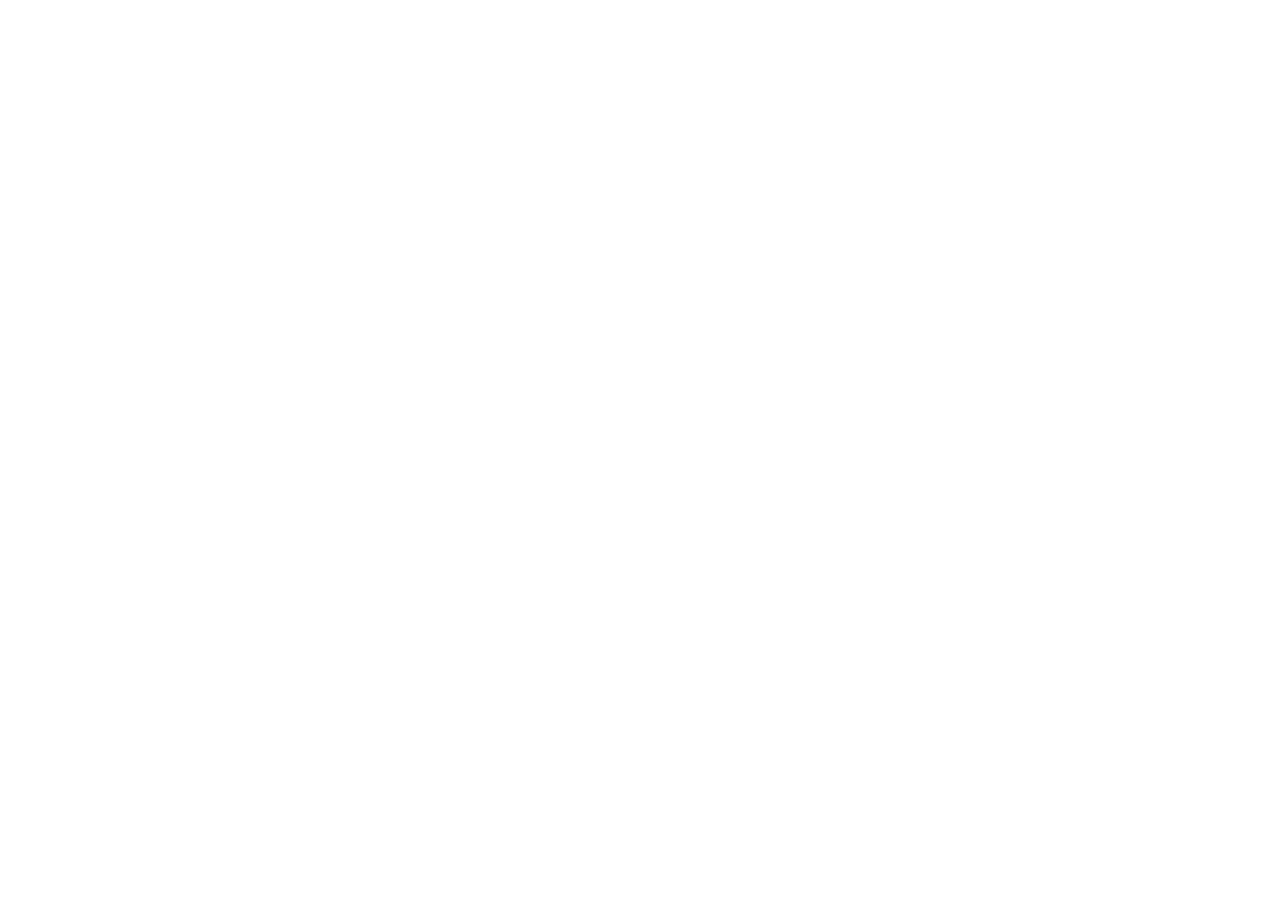
==== index.html @ 8c2b1edf "Initial commit" ====
<!DOCTYPE html>
<html lang="en">
<head>
    <meta charset="UTF-8">
    <meta http-equiv="X-UA-Compatible" content="IE=edge">
    <meta name="viewport" content="width=device-width, initial-scale=1.0">
    <title>2-dars</title>
    <link rel="stylesheet" href="./css/main.css">
</head>
<body>
    

    <script src="./js/main.js"></script>
</body>
</html>
---- css/main.css ----
/* VARIABLES */ /* MIXINS */ /*! normalize.css v8.0.1 | MIT License | github.com/necolas/normalize.css */
/* Document
   ========================================================================== */
/**
 * 1. Correct the line height in all browsers.
 * 2. Prevent adjustments of font size after orientation changes in iOS.
 */
html {
  line-height: 1.15; /* 1 */
  -webkit-text-size-adjust: 100%; /* 2 */
}

/* Sections
   ========================================================================== */
/**
 * Remove the margin in all browsers.
 */
body {
  margin: 0;
}

/**
 * Render the `main` element consistently in IE.
 */
main {
  display: block;
}

/**
 * Correct the font size and margin on `h1` elements within `section` and
 * `article` contexts in Chrome, Firefox, and Safari.
 */
h1 {
  font-size: 2em;
  margin: 0.67em 0;
}

/* Grouping content
   ========================================================================== */
/**
 * 1. Add the correct box sizing in Firefox.
 * 2. Show the overflow in Edge and IE.
 */
hr {
  box-sizing: content-box; /* 1 */
  height: 0; /* 1 */
  overflow: visible; /* 2 */
}

/**
 * 1. Correct the inheritance and scaling of font size in all browsers.
 * 2. Correct the odd `em` font sizing in all browsers.
 */
pre {
  font-family: monospace, monospace; /* 1 */
  font-size: 1em; /* 2 */
}

/* Text-level semantics
   ========================================================================== */
/**
 * Remove the gray background on active links in IE 10.
 */
a {
  background-color: transparent;
}

/**
 * 1. Remove the bottom border in Chrome 57-
 * 2. Add the correct text decoration in Chrome, Edge, IE, Opera, and Safari.
 */
abbr[title] {
  border-bottom: none; /* 1 */
  text-decoration: underline; /* 2 */
  -webkit-text-decoration: underline dotted;
          text-decoration: underline dotted; /* 2 */
}

/**
 * Add the correct font weight in Chrome, Edge, and Safari.
 */
b,
strong {
  font-weight: bolder;
}

/**
 * 1. Correct the inheritance and scaling of font size in all browsers.
 * 2. Correct the odd `em` font sizing in all browsers.
 */
code,
kbd,
samp {
  font-family: monospace, monospace; /* 1 */
  font-size: 1em; /* 2 */
}

/**
 * Add the correct font size in all browsers.
 */
small {
  font-size: 80%;
}

/**
 * Prevent `sub` and `sup` elements from affecting the line height in
 * all browsers.
 */
sub,
sup {
  font-size: 75%;
  line-height: 0;
  position: relative;
  vertical-align: baseline;
}

sub {
  bottom: -0.25em;
}

sup {
  top: -0.5em;
}

/* Embedded content
   ========================================================================== */
/**
 * Remove the border on images inside links in IE 10.
 */
img {
  border-style: none;
}

/* Forms
   ========================================================================== */
/**
 * 1. Change the font styles in all browsers.
 * 2. Remove the margin in Firefox and Safari.
 */
button,
input,
optgroup,
select,
textarea {
  font-family: inherit; /* 1 */
  font-size: 100%; /* 1 */
  line-height: 1.15; /* 1 */
  margin: 0; /* 2 */
}

/**
 * Show the overflow in IE.
 * 1. Show the overflow in Edge.
 */
button,
input {
  /* 1 */
  overflow: visible;
}

/**
 * Remove the inheritance of text transform in Edge, Firefox, and IE.
 * 1. Remove the inheritance of text transform in Firefox.
 */
button,
select {
  /* 1 */
  text-transform: none;
}

/**
 * Correct the inability to style clickable types in iOS and Safari.
 */
button,
[type=button],
[type=reset],
[type=submit] {
  -webkit-appearance: button;
}

/**
 * Remove the inner border and padding in Firefox.
 */
button::-moz-focus-inner,
[type=button]::-moz-focus-inner,
[type=reset]::-moz-focus-inner,
[type=submit]::-moz-focus-inner {
  border-style: none;
  padding: 0;
}

/**
 * Restore the focus styles unset by the previous rule.
 */
button:-moz-focusring,
[type=button]:-moz-focusring,
[type=reset]:-moz-focusring,
[type=submit]:-moz-focusring {
  outline: 1px dotted ButtonText;
}

/**
 * Correct the padding in Firefox.
 */
fieldset {
  padding: 0.35em 0.75em 0.625em;
}

/**
 * 1. Correct the text wrapping in Edge and IE.
 * 2. Correct the color inheritance from `fieldset` elements in IE.
 * 3. Remove the padding so developers are not caught out when they zero out
 *    `fieldset` elements in all browsers.
 */
legend {
  box-sizing: border-box; /* 1 */
  color: inherit; /* 2 */
  display: table; /* 1 */
  max-width: 100%; /* 1 */
  padding: 0; /* 3 */
  white-space: normal; /* 1 */
}

/**
 * Add the correct vertical alignment in Chrome, Firefox, and Opera.
 */
progress {
  vertical-align: baseline;
}

/**
 * Remove the default vertical scrollbar in IE 10+.
 */
textarea {
  overflow: auto;
}

/**
 * 1. Add the correct box sizing in IE 10.
 * 2. Remove the padding in IE 10.
 */
[type=checkbox],
[type=radio] {
  box-sizing: border-box; /* 1 */
  padding: 0; /* 2 */
}

/**
 * Correct the cursor style of increment and decrement buttons in Chrome.
 */
[type=number]::-webkit-inner-spin-button,
[type=number]::-webkit-outer-spin-button {
  height: auto;
}

/**
 * 1. Correct the odd appearance in Chrome and Safari.
 * 2. Correct the outline style in Safari.
 */
[type=search] {
  -webkit-appearance: textfield; /* 1 */
  outline-offset: -2px; /* 2 */
}

/**
 * Remove the inner padding in Chrome and Safari on macOS.
 */
[type=search]::-webkit-search-decoration {
  -webkit-appearance: none;
}

/**
 * 1. Correct the inability to style clickable types in iOS and Safari.
 * 2. Change font properties to `inherit` in Safari.
 */
::-webkit-file-upload-button {
  -webkit-appearance: button; /* 1 */
  font: inherit; /* 2 */
}

/* Interactive
   ========================================================================== */
/*
 * Add the correct display in Edge, IE 10+, and Firefox.
 */
details {
  display: block;
}

/*
 * Add the correct display in all browsers.
 */
summary {
  display: list-item;
}

/* Misc
   ========================================================================== */
/**
 * Add the correct display in IE 10+.
 */
template {
  display: none;
}

/**
 * Add the correct display in IE 10.
 */
[hidden] {
  display: none;
}

/* FONTS */ /* GENERAL */
html {
  box-sizing: border-box;
  height: 100%;
  scroll-behavior: smooth;
}

*,
*::before,
*::after {
  box-sizing: inherit;
}

body {
  display: flex;
  flex-direction: column;
  height: 100%;
  padding: 0;
  margin: 0;
  overflow-x: hidden;
  font-family: "Arial", sans-serif;
  background-color: #fff;
}

img {
  max-width: 100%;
  height: auto;
}

/* VISUALLY-HIDDEN */
.visually-hidden {
  position: absolute;
  width: 1px;
  height: 1px;
  margin: -1px;
  border: 0;
  padding: 0;
  clip: rect(0 0 0 0);
  overflow: hidden;
}

/* CONTAINER */
.container {
  width: 100%;
  max-width: 1240px;
  margin-left: auto;
  margin-right: auto;
  padding-left: 50px;
  padding-right: 50px;
}/*# sourceMappingURL=main.css.map */
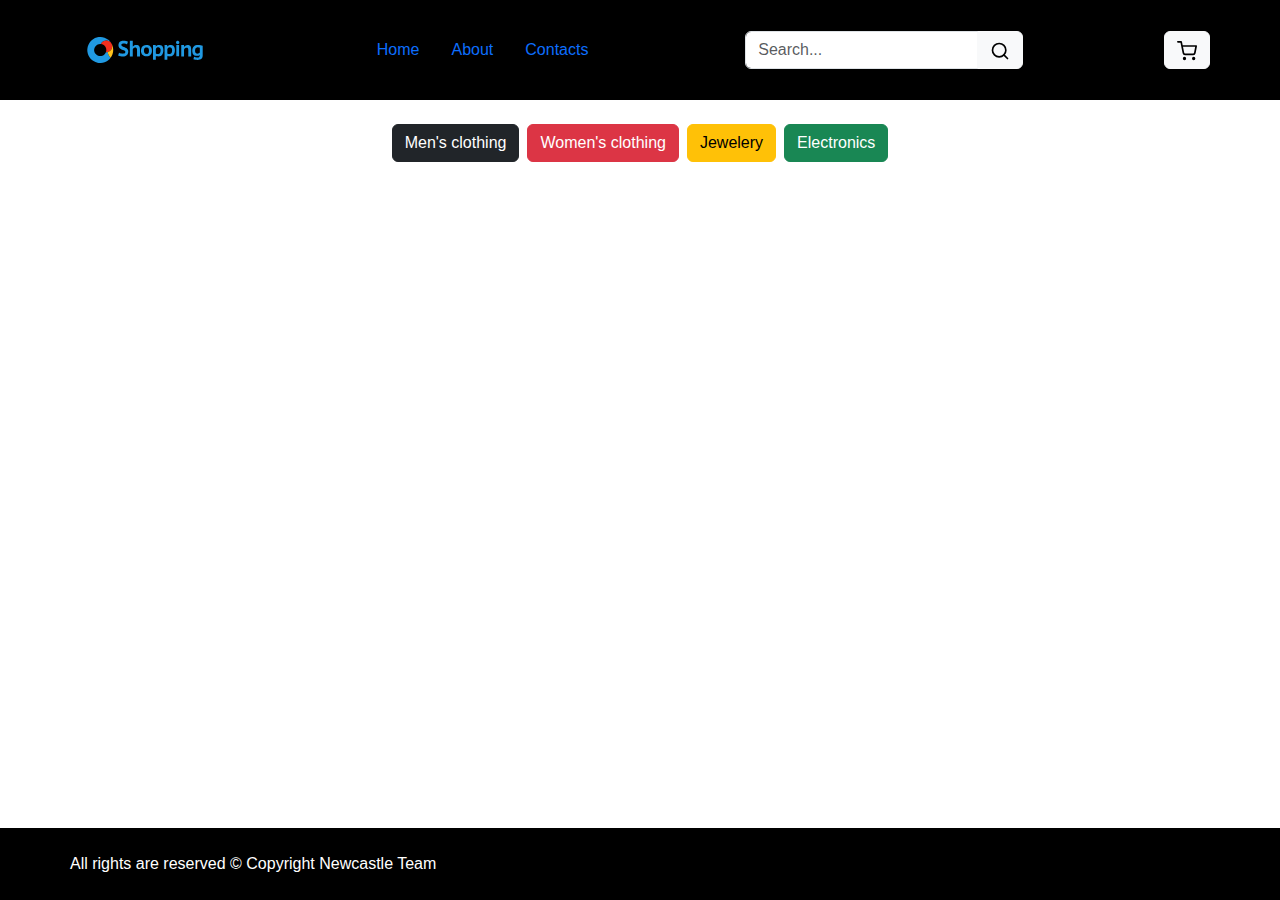
==== commit 2df56a16: "Add header and footer and category section" ====
--- a/index.html
+++ b/index.html
@@ -4,11 +4,76 @@
     <meta charset="UTF-8">
     <meta http-equiv="X-UA-Compatible" content="IE=edge">
     <meta name="viewport" content="width=device-width, initial-scale=1.0">
-    <title>2-dars</title>
+    <title>Ecommerce Web App with JavaScript</title>
+    <link rel="stylesheet" href="https://cdn.jsdelivr.net/npm/bootstrap@5.2.3/dist/css/bootstrap.min.css
+">
     <link rel="stylesheet" href="./css/main.css">
 </head>
 <body>
-    
+
+    <!-- HEADER START -->
+    <header class="site-header bg-black">
+        <div class="container">
+            <div class="site-header__wrapper d-flex align-items-center justify-content-between">
+                <a class="site-header__logo" href="./index.html">
+                    <img class="site-header__logo-img" src="./images/logo.svg" width="150" alt="Shopping logo img">
+                </a>
+
+                <nav class="site-header__nav">
+                    <ul class="nav">
+                        <li class="nav-item">
+                            <a href="./index.html" class="nav-link">Home</a>
+                        </li>
+                        <li class="nav-item">
+                            <a href="./index.html" class="nav-link">About</a>
+                        </li>
+                        <li class="nav-item">
+                            <a href="./index.html" class="nav-link">Contacts</a>
+                        </li>
+                    </ul>
+                </nav>
+
+                <form class="shop-search-form">
+                    <div class="input-group">
+                        <input type="search" class="form-control" placeholder="Search...">
+                        <button class="btn btn-light" type="submit">
+                            <img src="./images/search.svg" width="20" alt="Search icon img">
+                        </button>
+                    </div>
+                </form>
+
+                <button class="btn btn-light">
+                    <img src="./images/shopping-cart.svg" width="20" alt="Shopping cart img">
+                </button>
+            </div>
+        </div>
+    </header>
+    <!-- HEADER END -->
+
+    <!-- MAIN START -->
+    <main class="site-main">
+        <!-- CATEGORY SECTION START -->
+        <section class="category">
+            <div class="container">
+                <div class="category__wrapper d-flex justify-content-center my-4">
+                    <button class="btn btn-dark me-2" type="button">Men's clothing</button>
+                    <button class="btn btn-danger me-2" type="button">Women's clothing</button>
+                    <button class="btn btn-warning me-2" type="button">Jewelery</button>
+                    <button class="btn btn-success" type="button">Electronics</button>
+                </div>
+            </div>
+        </section>
+        <!-- CATEGORY SECTION END -->
+    </main>
+    <!-- MAIN END -->
+
+    <!-- FOOTER START -->
+    <footer class="site-footer bg-black py-4">
+        <div class="container">
+            <p class="mb-0 text-white">All rights are reserved &copy; Copyright Newcastle Team</p>
+        </div>
+    </footer>
+    <!-- FOOTER END -->
 
     <script src="./js/main.js"></script>
 </body>
--- a/css/main.css
+++ b/css/main.css
@@ -337,6 +337,10 @@
 img {
   max-width: 100%;
   height: auto;
+}
+
+main {
+  flex-grow: 1;
 }
 
 /* VISUALLY-HIDDEN */
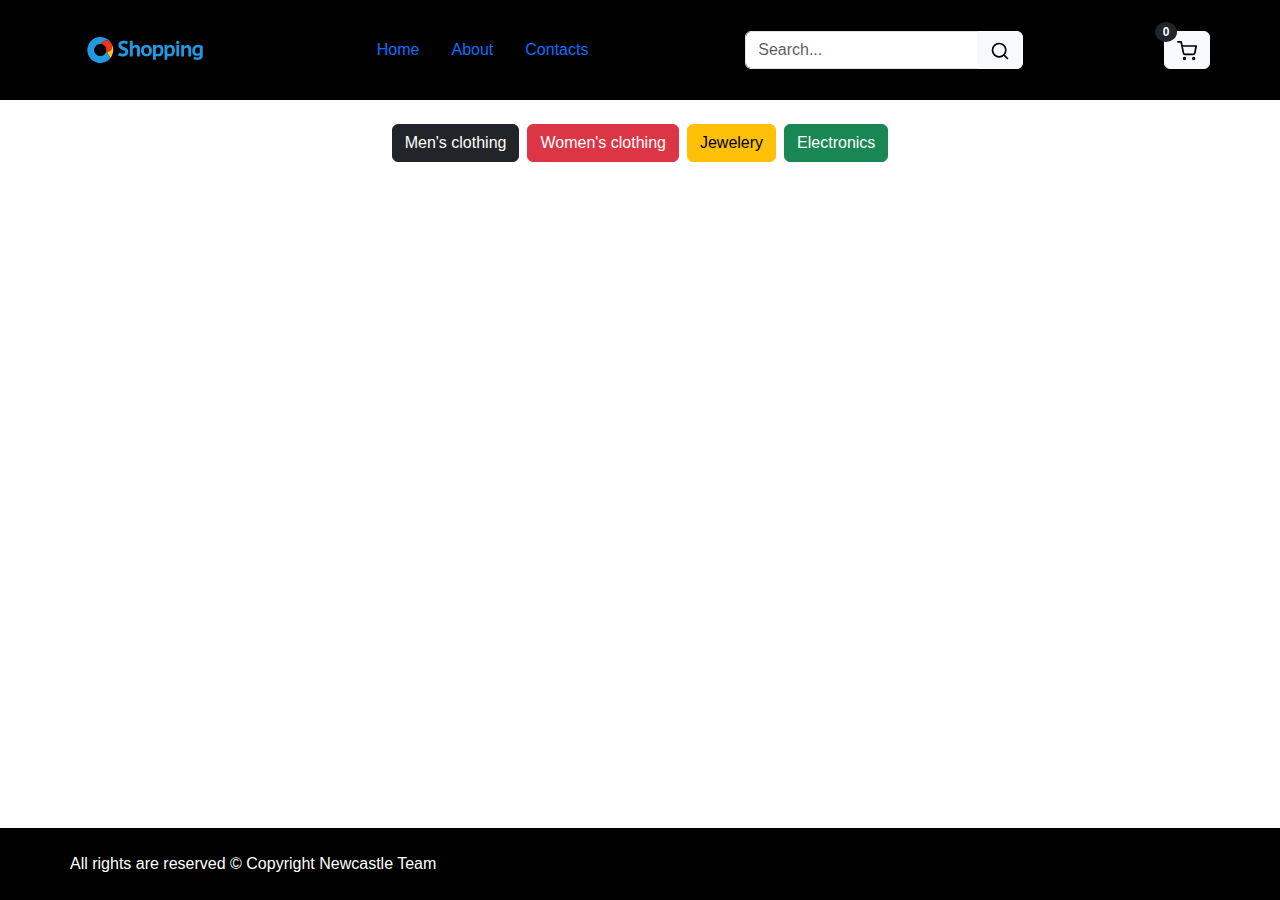
==== commit 5df32b85: "stiky footer changed and cart count add" ====
--- a/index.html
+++ b/index.html
@@ -6,11 +6,11 @@
     <meta name="viewport" content="width=device-width, initial-scale=1.0">
     <title>Ecommerce Web App with JavaScript</title>
     <link rel="stylesheet" href="https://cdn.jsdelivr.net/npm/bootstrap@5.2.3/dist/css/bootstrap.min.css
-">
+    ">
     <link rel="stylesheet" href="./css/main.css">
 </head>
 <body>
-
+    
     <!-- HEADER START -->
     <header class="site-header bg-black">
         <div class="container">
@@ -18,7 +18,7 @@
                 <a class="site-header__logo" href="./index.html">
                     <img class="site-header__logo-img" src="./images/logo.svg" width="150" alt="Shopping logo img">
                 </a>
-
+                
                 <nav class="site-header__nav">
                     <ul class="nav">
                         <li class="nav-item">
@@ -32,7 +32,7 @@
                         </li>
                     </ul>
                 </nav>
-
+                
                 <form class="shop-search-form">
                     <div class="input-group">
                         <input type="search" class="form-control" placeholder="Search...">
@@ -41,15 +41,16 @@
                         </button>
                     </div>
                 </form>
-
-                <button class="btn btn-light">
+                
+                <button class="korzinka btn btn-light">
+                    <span class="korzinka-count badge rounded-circle bg-dark">0</span>
                     <img src="./images/shopping-cart.svg" width="20" alt="Shopping cart img">
                 </button>
             </div>
         </div>
     </header>
     <!-- HEADER END -->
-
+    
     <!-- MAIN START -->
     <main class="site-main">
         <!-- CATEGORY SECTION START -->
@@ -64,9 +65,19 @@
             </div>
         </section>
         <!-- CATEGORY SECTION END -->
+        
+        <!-- SHOP LIST SECTION START -->
+        <section class="shop">
+            <div class="container">
+                <ul class="js-shop-list row">
+                    
+                </ul>
+            </div>
+        </section>
+        <!-- SHOP LIST SECTION END -->
     </main>
     <!-- MAIN END -->
-
+    
     <!-- FOOTER START -->
     <footer class="site-footer bg-black py-4">
         <div class="container">
@@ -74,7 +85,41 @@
         </div>
     </footer>
     <!-- FOOTER END -->
+    
+    
+    <!-- SHOP LIST TEMPLATE START -->
+    <template class="js-shop-list-template">
+        <li class="col-3 mb-3">
+            <div class="card shadow-lg h-100">
+                <img class="card-img-top js-shop-item-img" width="200" height="200" src="" alt="">
+                <div class="card-body">
+                    <h3 class="card-title js-shop-item-title">
 
-    <script src="./js/main.js"></script>
+                    </h3>
+                    
+                    <p class="js-shop-item-rating text-secondary mb-3">
+                        
+                    </p>
+                    
+                    <h4 class="js-shop-item-category text-primary card-category">
+
+                    </h4>
+                    
+                    <p class="js-shop-item-price h5">
+
+                    </p>
+                </div>
+                <div class="card-footer d-flex">
+                    <button class="btn btn-outline-secondary w-100 me-2">Add To Cart</button>
+                    <button class="btn btn-outline-secondary">
+                        <img src="./images/shopping-bag.svg" alt="">
+                    </button>
+                </div>
+            </div>
+        </li>
+    </template>
+    <!-- SHOP LIST TEMPLATE END -->
+    
+    <script type="module" src="./js/main.js"></script>
 </body>
 </html>--- a/css/main.css
+++ b/css/main.css
@@ -310,7 +310,7 @@
   display: none;
 }
 
-/* FONTS */ /* GENERAL */
+/* FONTS */
 html {
   box-sizing: border-box;
   height: 100%;
@@ -327,11 +327,20 @@
   display: flex;
   flex-direction: column;
   height: 100%;
-  padding: 0;
   margin: 0;
-  overflow-x: hidden;
   font-family: "Arial", sans-serif;
+  font-weight: 400;
   background-color: #fff;
+}
+
+#root {
+  display: flex;
+  flex-direction: column;
+  height: 100%;
+}
+
+main {
+  flex-grow: 1;
 }
 
 img {
@@ -339,8 +348,39 @@
   height: auto;
 }
 
-main {
-  flex-grow: 1;
+.visually-hidden {
+  position: absolute;
+  width: 1px;
+  height: 1px;
+  margin: -1px;
+  border: 0;
+  padding: 0;
+  white-space: nowrap;
+  -webkit-clip-path: inset(100%);
+          clip-path: inset(100%);
+  clip: rect(0 0 0 0);
+  overflow: hidden;
+}
+
+.container {
+  width: 100%;
+  max-width: 1320px;
+  margin-right: auto;
+  margin-left: auto;
+  padding-right: 20px;
+  padding-left: 20px;
+}
+
+ol,
+ul {
+  margin-top: 0;
+  margin-bottom: 0;
+  padding-left: 0;
+  list-style: none;
+}
+
+a {
+  text-decoration: none;
 }
 
 /* VISUALLY-HIDDEN */
@@ -363,4 +403,28 @@
   margin-right: auto;
   padding-left: 50px;
   padding-right: 50px;
+}
+
+.site-header .korzinka {
+  position: relative;
+}
+.site-header .korzinka-count {
+  position: absolute;
+  top: -10px;
+  left: -10px;
+  z-index: 50;
+}
+
+.card-img-top {
+  width: 250px;
+  height: 250px;
+}
+
+.card-title {
+  font-size: 20px;
+}
+
+.card-category {
+  font-size: 18px;
+  text-transform: capitalize;
 }/*# sourceMappingURL=main.css.map */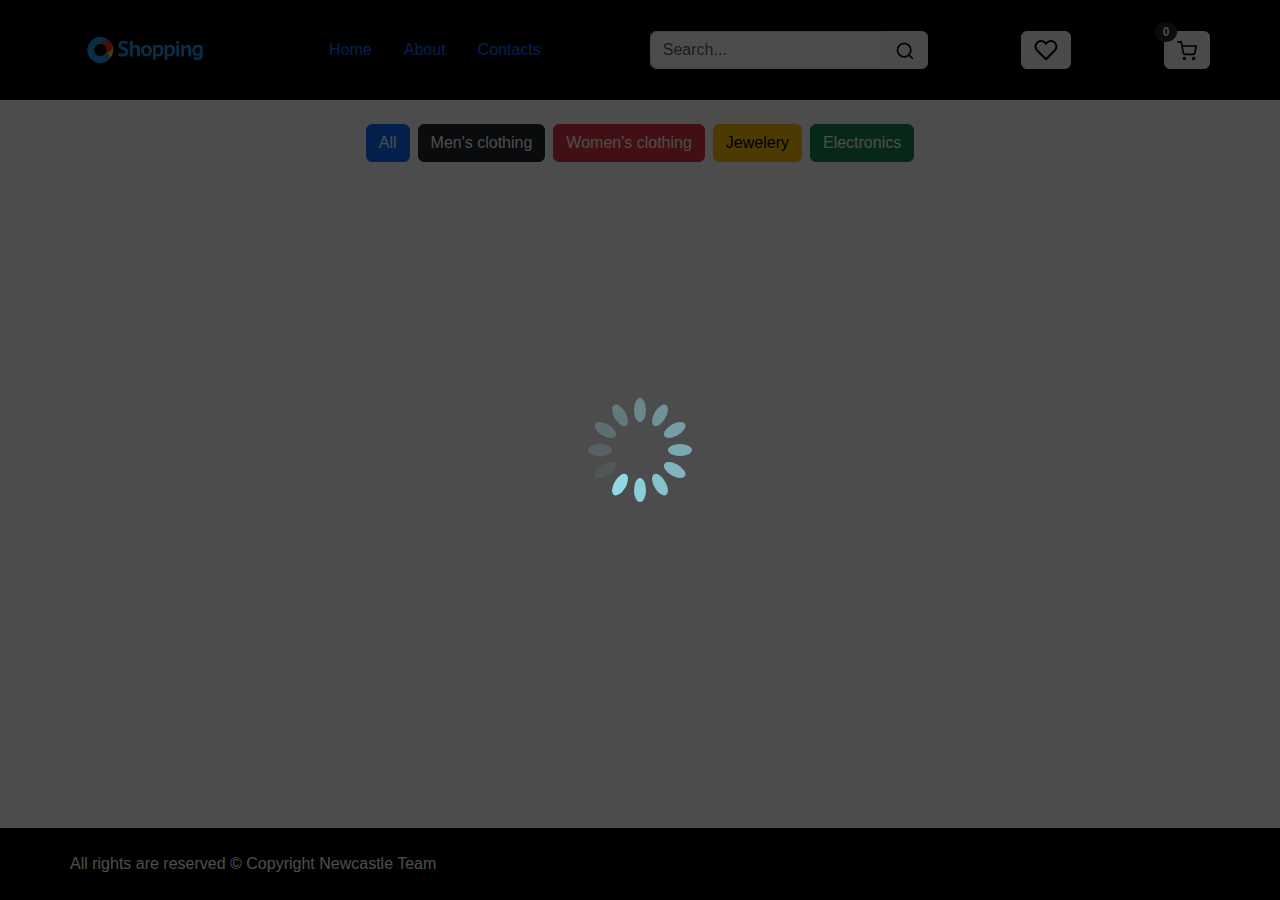
==== commit 77f46da9: "Add product.js and cart" ====
--- a/index.html
+++ b/index.html
@@ -35,13 +35,16 @@
                 
                 <form class="shop-search-form">
                     <div class="input-group">
-                        <input type="search" class="form-control" placeholder="Search...">
+                        <input type="search" class="form-control shop-search-input" placeholder="Search...">
                         <button class="btn btn-light" type="submit">
                             <img src="./images/search.svg" width="20" alt="Search icon img">
                         </button>
                     </div>
                 </form>
                 
+                <button class="btn btn-light" type="button">
+                    <img src="./images/heart-icon.svg" alt="heart icon">
+                </button>
                 <button class="korzinka btn btn-light">
                     <span class="korzinka-count badge rounded-circle bg-dark">0</span>
                     <img src="./images/shopping-cart.svg" width="20" alt="Shopping cart img">
@@ -57,6 +60,7 @@
         <section class="category">
             <div class="container">
                 <div class="category__wrapper d-flex justify-content-center my-4">
+                    <button class="btn btn-primary me-2" type="button">All</button>
                     <button class="btn btn-dark me-2" type="button">Men's clothing</button>
                     <button class="btn btn-danger me-2" type="button">Women's clothing</button>
                     <button class="btn btn-warning me-2" type="button">Jewelery</button>
@@ -69,9 +73,11 @@
         <!-- SHOP LIST SECTION START -->
         <section class="shop">
             <div class="container">
-                <ul class="js-shop-list row">
-                    
-                </ul>
+                <div class="js-shop-list row">
+                    <div class="loader">
+                        <img class="loading-img" src="./images/loading.svg" alt="Loading img">
+                    </div>
+                </div>
             </div>
         </section>
         <!-- SHOP LIST SECTION END -->
@@ -89,13 +95,15 @@
     
     <!-- SHOP LIST TEMPLATE START -->
     <template class="js-shop-list-template">
-        <li class="col-3 mb-3">
+        <div class="col-3 mb-3">
             <div class="card shadow-lg h-100">
                 <img class="card-img-top js-shop-item-img" width="200" height="200" src="" alt="">
                 <div class="card-body">
-                    <h3 class="card-title js-shop-item-title">
+                    <a class="js-shop-item-link" href="">
+                        <h3 class="card-title js-shop-item-title">
 
                     </h3>
+                    </a>
                     
                     <p class="js-shop-item-rating text-secondary mb-3">
                         
@@ -110,16 +118,17 @@
                     </p>
                 </div>
                 <div class="card-footer d-flex">
-                    <button class="btn btn-outline-secondary w-100 me-2">Add To Cart</button>
+                    <button class="btn btn-outline-secondary w-100 me-2 js-shop-item-cart">Add To Cart</button>
                     <button class="btn btn-outline-secondary">
-                        <img src="./images/shopping-bag.svg" alt="">
+                        <img src="./images/heart-icon.svg" alt="">
                     </button>
                 </div>
             </div>
-        </li>
+        </div>
     </template>
     <!-- SHOP LIST TEMPLATE END -->
     
+
     <script type="module" src="./js/main.js"></script>
 </body>
 </html>--- a/css/main.css
+++ b/css/main.css
@@ -1,4 +1,6 @@
-/* VARIABLES */ /* MIXINS */ /*! normalize.css v8.0.1 | MIT License | github.com/necolas/normalize.css */
+/* VARIABLES */
+/* MIXINS */
+/*! normalize.css v8.0.1 | MIT License | github.com/necolas/normalize.css */
 /* Document
    ========================================================================== */
 /**
@@ -427,4 +429,21 @@
 .card-category {
   font-size: 18px;
   text-transform: capitalize;
+}
+
+.product-category {
+  text-transform: capitalize;
+}
+
+.loader {
+  position: fixed;
+  top: 0;
+  right: 0;
+  bottom: 0;
+  left: 0;
+  z-index: 100;
+  background-color: rgba(0, 0, 0, 0.7);
+  display: flex;
+  justify-content: center;
+  align-items: center;
 }/*# sourceMappingURL=main.css.map */